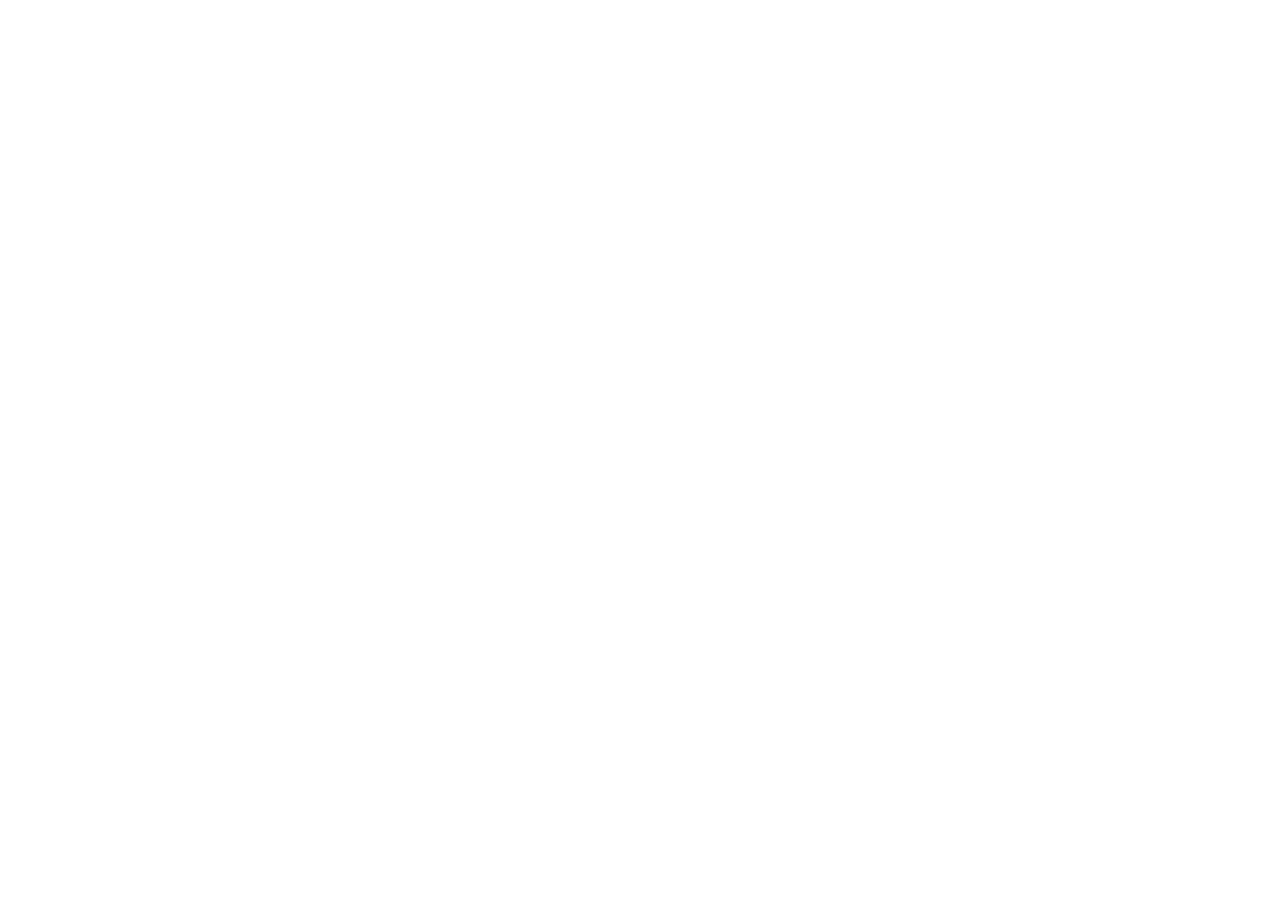
==== index.html @ 81717c7f "added links to js and css" ====
<!DOCTYPE html>
<html lang="en">
<head>
    <meta charset="UTF-8">
    <meta name="viewport" content="width=device-width, initial-scale=1.0">
    <title>Antonio Personal Website</title>
    <link rel="stylesheet" href="style.css" />
    <script src="javascript.js"></script>
</head>
<body>
    
</body>
</html>
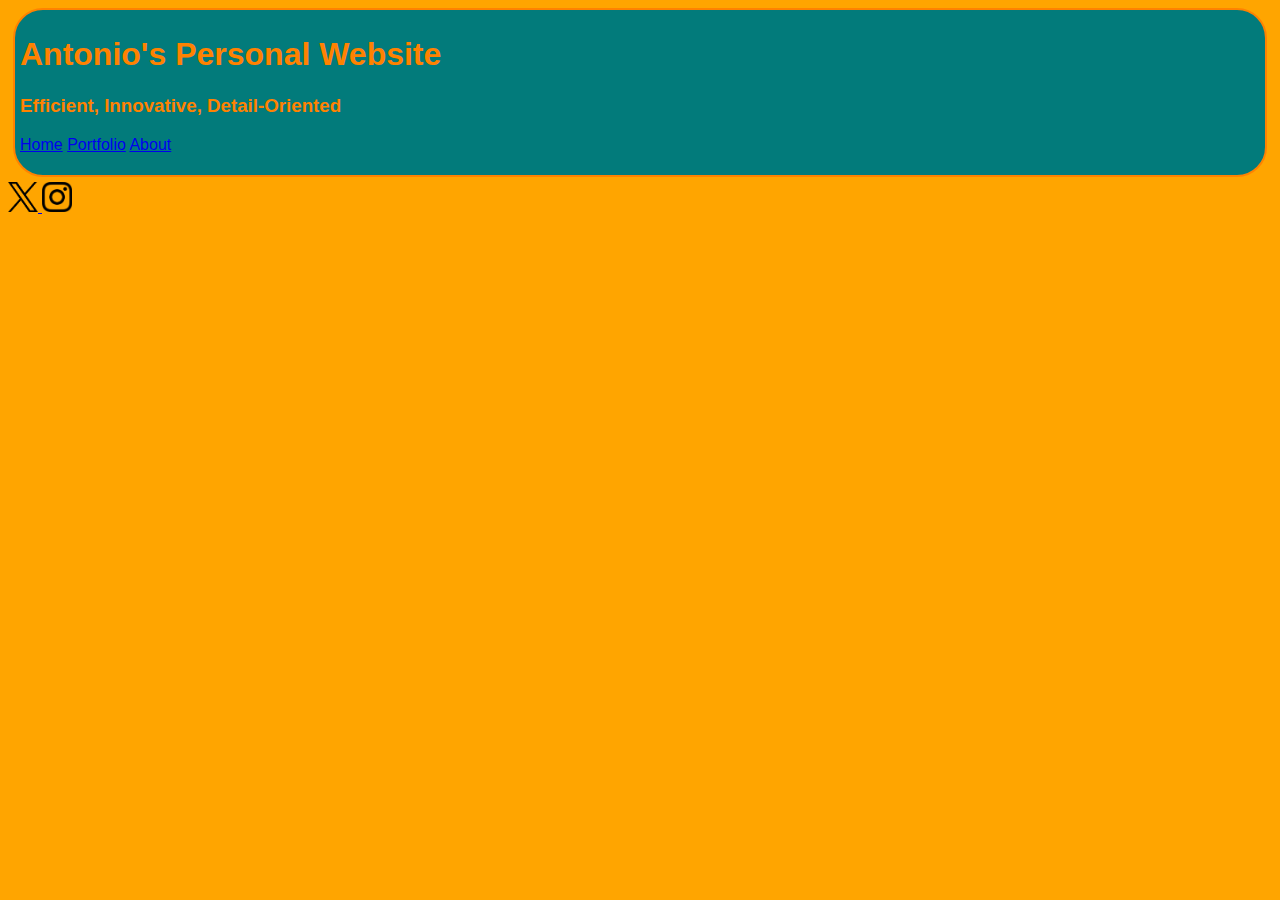
==== commit 122ac5c6: "Further refinements and links" ====
--- a/index.html
+++ b/index.html
@@ -8,6 +8,30 @@
     <script src="javascript.js"></script>
 </head>
 <body>
+    <header>
+    <h1>Antonio's Personal Website</h1>
+      <div>
+        <h3>Efficient, Innovative, Detail-Oriented</h3>
+      </div>
+      <div>
+        <p>
+          <a href="index.html" alt="Home">Home</a>
+          <a href="portfolio.html" alt="Portfolio">Portfolio</a>
+          <a href="about.html" alt="About">About</a>
+        </p>
+      </div>
+    </header>
+    <div>
+
+    </div>
     
+    <footer>
+        <a href="twitter.com">
+            <img src="xlogo.png" alt="X" style="width: 30px" />
+        </a>
+        <a href="instagram.com">
+            <img src="iglogo.png" alt="Instagram" style="width: 30px" />
+        </a>
+    </footer>
 </body>
 </html>--- a/style.css
+++ b/style.css
@@ -0,0 +1,13 @@
+header {
+    background-color: #027b7b;
+    color: #ff8200;
+    margin: 5px;
+    border: 2px solid;
+    border-radius: 30px;
+    padding: 5px;
+    font-family: Arial, Helvetica, sans-serif;
+}
+
+body {
+    background-color: #ffa500;
+}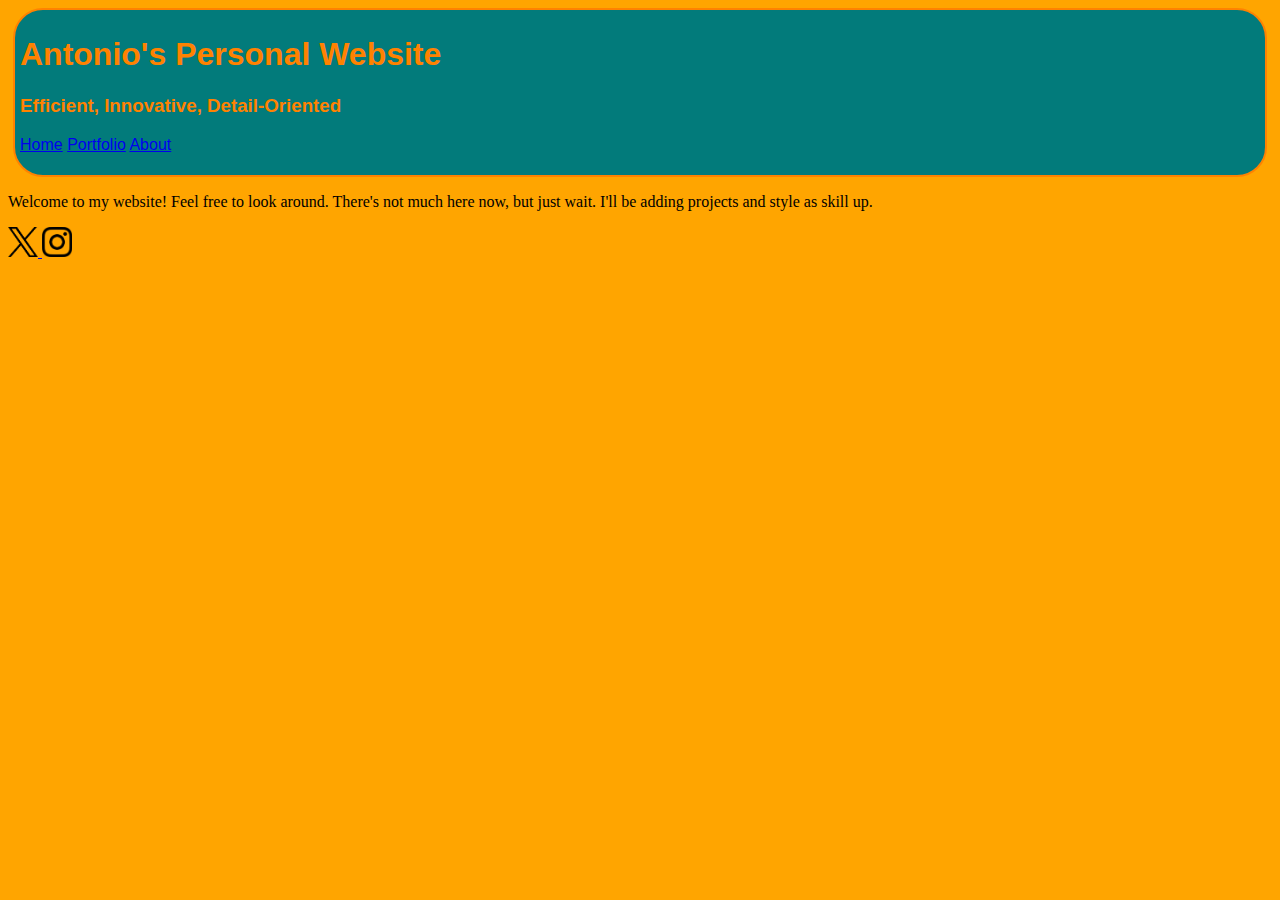
==== commit 97bea7ea: "Added images to portfolio and personalized text to each page" ====
--- a/index.html
+++ b/index.html
@@ -13,18 +13,19 @@
       <div>
         <h3>Efficient, Innovative, Detail-Oriented</h3>
       </div>
-      <div>
-        <p>
-          <a href="index.html" alt="Home">Home</a>
-          <a href="portfolio.html" alt="Portfolio">Portfolio</a>
-          <a href="about.html" alt="About">About</a>
-        </p>
-      </div>
-    </header>
+        <div>
+          <p>
+            <a href="index.html" alt="Home">Home</a>
+            <a href="portfolio.html" alt="Portfolio">Portfolio</a>
+            <a href="about.html" alt="About">About</a>
+          </p>
+        </div>
+      </header>
+
     <div>
+      <p>Welcome to my website! Feel free to look around. There's not much here now, but just wait. I'll be adding projects and style as skill up.</p>
+    </div>
 
-    </div>
-    
     <footer>
         <a href="twitter.com">
             <img src="xlogo.png" alt="X" style="width: 30px" />
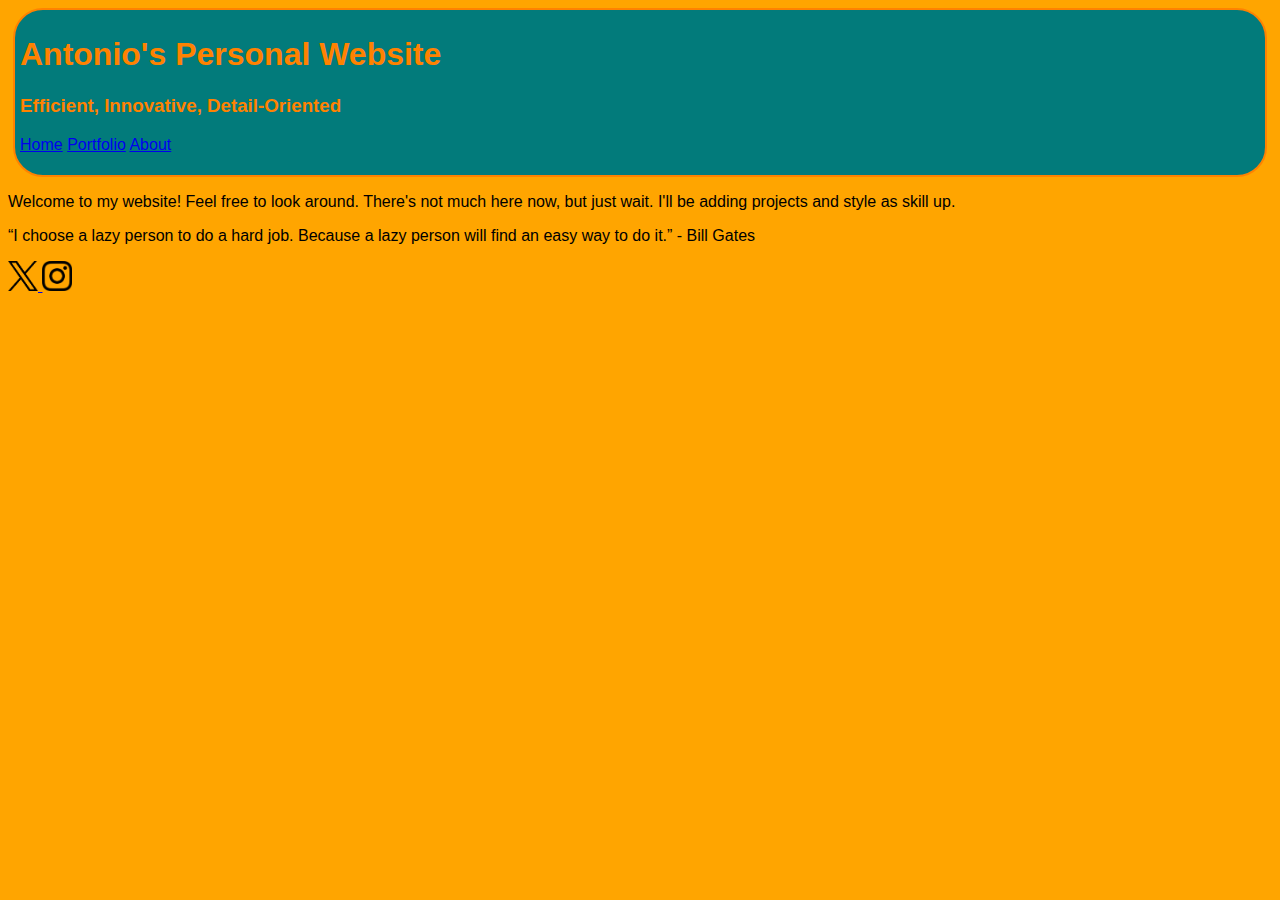
==== commit 96204275: "Added quote and updated CSS" ====
--- a/index.html
+++ b/index.html
@@ -25,6 +25,9 @@
     <div>
       <p>Welcome to my website! Feel free to look around. There's not much here now, but just wait. I'll be adding projects and style as skill up.</p>
     </div>
+    <div>
+      <p>“I choose a lazy person to do a hard job. Because a lazy person will find an easy way to do it.” - Bill Gates</p>
+    </div>
 
     <footer>
         <a href="twitter.com">
--- a/style.css
+++ b/style.css
@@ -10,4 +10,5 @@
 
 body {
     background-color: #ffa500;
+    font-family: Arial, Helvetica, sans-serif;
 }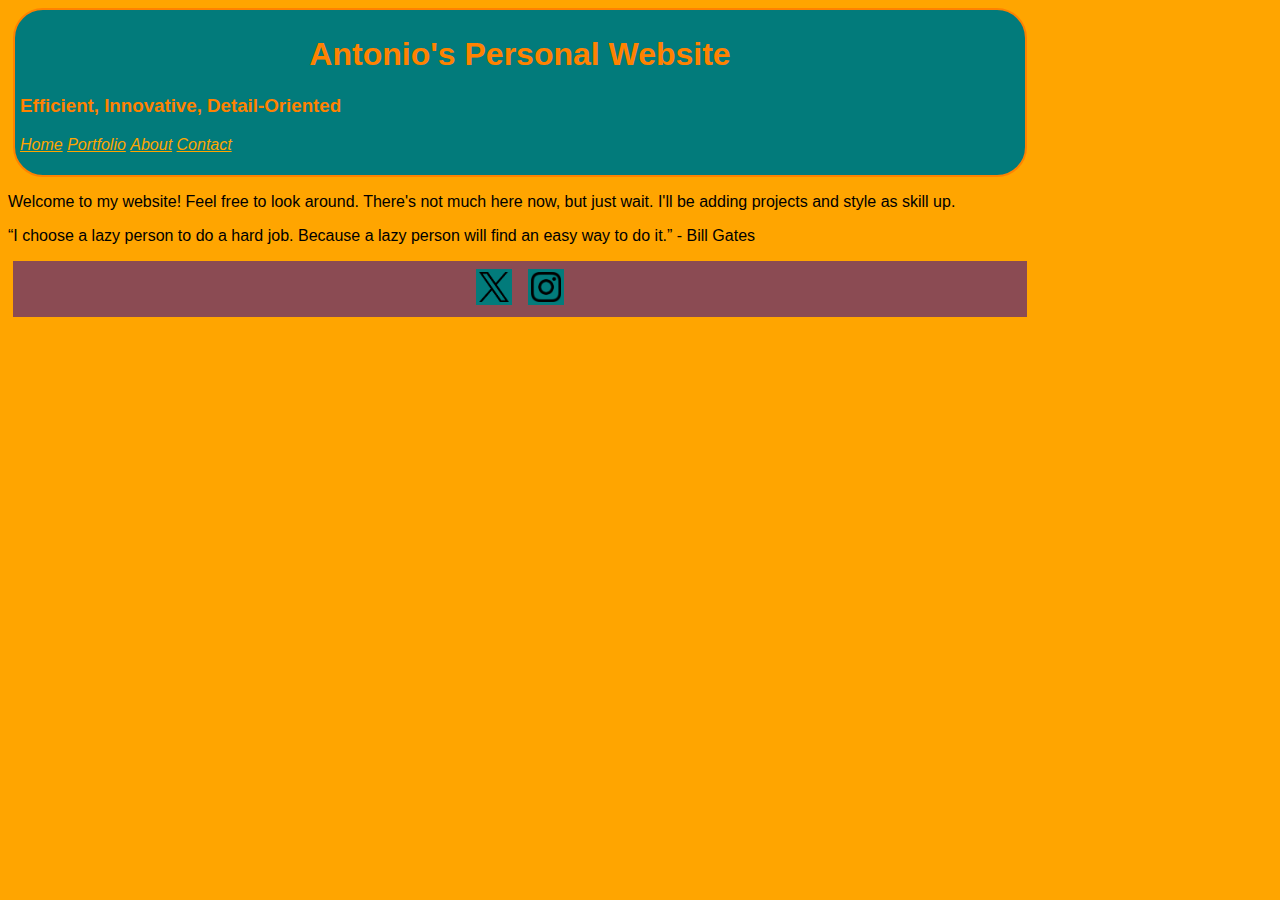
==== commit df9acf32: "Further refinements to CSS and layout. Added Contact page and form." ====
--- a/index.html
+++ b/index.html
@@ -8,8 +8,10 @@
     <script src="javascript.js"></script>
 </head>
 <body>
-    <header>
+    <header class="headBox">
+      <div class="headContent">
     <h1>Antonio's Personal Website</h1>
+      </div>
       <div>
         <h3>Efficient, Innovative, Detail-Oriented</h3>
       </div>
@@ -18,6 +20,7 @@
             <a href="index.html" alt="Home">Home</a>
             <a href="portfolio.html" alt="Portfolio">Portfolio</a>
             <a href="about.html" alt="About">About</a>
+            <a href="contact.html" alt="Contact">Contact</a>
           </p>
         </div>
       </header>
@@ -30,12 +33,14 @@
     </div>
 
     <footer>
+      <div class="footer">
         <a href="twitter.com">
-            <img src="xlogo.png" alt="X" style="width: 30px" />
+            <img src="xlogo.png" alt="X" style="width: 30px" class="footerItem" />
         </a>
         <a href="instagram.com">
-            <img src="iglogo.png" alt="Instagram" style="width: 30px" />
+            <img src="iglogo.png" alt="Instagram" style="width: 30px" class="footerItem" />
         </a>
+        </div>
     </footer>
 </body>
 </html>--- a/style.css
+++ b/style.css
@@ -8,7 +8,56 @@
     font-family: Arial, Helvetica, sans-serif;
 }
 
+.headBox {
+    display: block;
+}
+
+.headContent {
+    justify-self: center;
+    align-self: center;
+}
+
 body {
     background-color: #ffa500;
     font-family: Arial, Helvetica, sans-serif;
+    width: 80%;
+}
+
+.footer {
+    display: flex;
+    background-color: #8b4b53;
+    margin: 4pt;
+    padding: 5px;
+    gap: 10px;
+    justify-content: center;
+    align-content: center;
+    z-index: 1;
+}
+
+.footerItem {
+    background-color: #027b7b;
+    margin:3px;
+    padding: 3px;
+    z-index: 0;
+}
+
+a {
+    color:#ffa500;
+    font-style:italic;
+}
+
+a:hover {
+    color:#8b4b53;
+}
+
+h1 {
+    align-content: center !important;
+}
+
+@media (min-width: 1080px) {
+    
+}
+
+.contactForm {
+    width:0%
 }